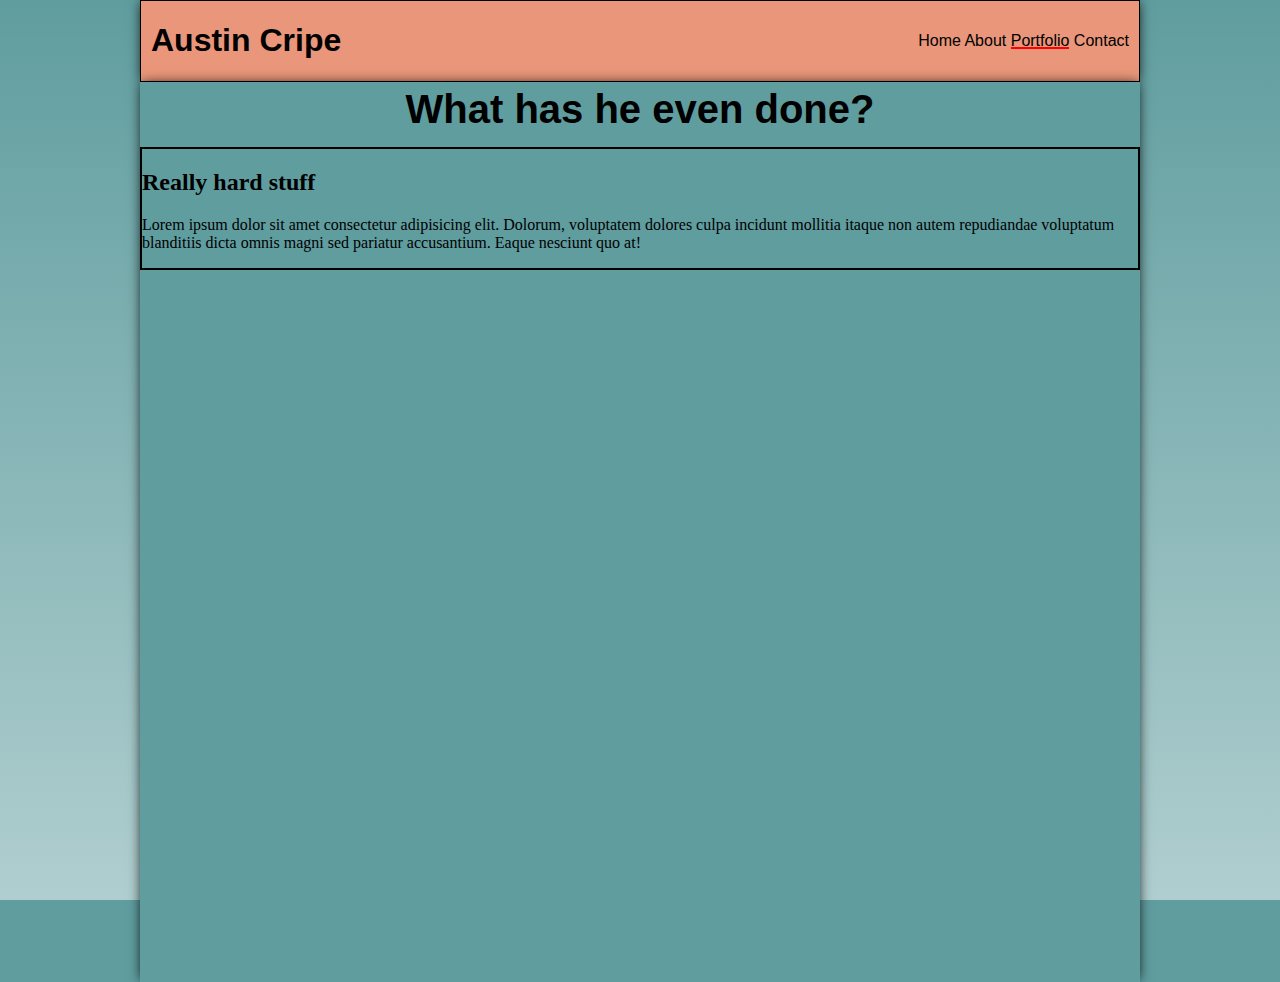
==== portfolio.html @ 77eafe6e "Got muh pages set. Mobile friendy. Sort of." ====
<!DOCTYPE html>
<html lang="en">
<head>
    <meta charset="UTF-8">
    <meta name="viewport" content="width=device-width, initial-scale=1.0">
    <title>Austin Website2</title>
    <link rel="stylesheet" href="style.css">
</head>
<body>
    <div class="main-nav">
        <h1>Austin Cripe</h1>
        <div class="desktop-nav" id="nav-links">
            <a href="./index.html">Home</a>
            <a href="./about.html">About</a>
            <a href="./portfolio.html">Portfolio</a>
            <a href="./contact.html">Contact</a>
        </div>
        <div id="mobile-btn" onclick="openNav()"></div>
    </div>
    <div class="main-cont">
        <h1>What has he even done?</h1>
        <div class="port-sec">
            <div>
                <h2>Really hard stuff</h2>
                <p>Lorem ipsum dolor sit amet consectetur adipisicing elit. Dolorum, voluptatem dolores culpa incidunt mollitia itaque non autem repudiandae voluptatum blanditiis dicta omnis magni sed pariatur accusantium. Eaque nesciunt quo at!</p>
            </div>
        </div>
    </div>
</body>
<script src="main.js"></script>
</html>
---- style.css ----
*{
    box-sizing: border-box;
}
html{
    height: 100%;
}
body{
    background-repeat: no-repeat;
    background: linear-gradient(to top, rgba(255,255,255, 0.5), rgba(96, 157, 159));
    background-color: rgb(96, 157, 159);
    height: 100%;
    background-attachment: fixed;
    max-width: 1000px;
    margin: 0 auto;
}
.main-nav{
    box-shadow: 0 0 12px -2px black;
    margin: 0;
    background-color: #e9967a;
    padding: 0 10px 0 10px;
    font-family: 'Lucida Sans', 'Lucida Sans Regular', 'Lucida Grande', 'Lucida Sans Unicode', Geneva, Verdana, sans-serif;
    border: 1px solid black;
    display: flex;
    justify-content: space-between;
    align-items: center;
    position: static;
}
.desktop-nav a{
    color: black;
    text-decoration: none;
    font-family: 'Lucida Sans', 'Lucida Sans Regular', 'Lucida Grande', 'Lucida Sans Unicode', Geneva, Verdana, sans-serif;
}
.mobile-nav{
    left: 0px;
    top: 0px;
    position: absolute;
    display: flex;
    justify-content: center;
    flex-direction: column;
    align-items: center;
    background-color: #e9967a;
    height: 100vh;
    width: 0;
    overflow: hidden;
    transition: all 1s;
}
.mobile-nav a{
    /* position: relative; */
    font-family:'Franklin Gothic Medium', 'Arial Narrow', Arial, sans-serif;
    font-size: 2rem;
    text-decoration: none;
    color: black;
    padding: 15px;
    transition: all 0.2;
}
.open-nav{
    width: 100%;
}
#nav-links a{
    line-height: 5px;
    color: black;
    position: relative;
    text-decoration: none;
    transition: all 0.2s;
}
#nav-links a:hover, .mobile-nav a:hover{
    color: rgb(255, 255, 255);
}
#mobile-btn{
    display: none;
    top: 25px;
    right: 25px;
    position: absolute;
    background-color: pink;
    width: 40px;
    height: 40px;
}
.selected::after{
    /* z-index: 100; */
    content: "";
    background: red;
    width: 100%;
    height: 2px;
    left: 0;
    bottom: 0px;
    position: absolute;
    opacity: 1;
    pointer-events: none;
}
.main-cont{
    box-shadow: 0 0 12px -2px black;
    background-color: rgb(96, 157, 159);
    margin: 0;
    height: 100%;
    /* padding-top: 1px; */
}
.main-cont h1{
    padding-top: 5px;
    padding-bottom: 15px;
    margin: 0;
    font-size: 2.5rem;
    font-family: 'Trebuchet MS', 'Lucida Sans Unicode', 'Lucida Grande', 'Lucida Sans', Arial, sans-serif;
    text-align: center;
}
#hero-cont{
    display: flex;
    justify-content: space-evenly;
    flex-direction: column;
    text-shadow: 2px 2px 10px black;
    color: white;
    margin: 0px;
    height: 350px;
    background-image: linear-gradient(to top, rgba(46, 0, 0, 0.5), rgba(77, 43, 20, 0.7)), url("https://pixabay.com/get/g126f59bd6061754a3a97ce298c16b0b89685849665fa347b0e0efd1cf30bddf93f498f20a733fc1c98ef112f4fcbc64a24fae43b1699e6be68d5542b3ab36e38_1280.jpg");
    background-repeat:no-repeat;
}
#hero-cont h3{
    font-size: 2rem;
}
#hero-cont h3, #hero-cont p {
    padding-left: 25px;
    width: 30%;
}
.section {
    display: flex;
    justify-content: space-between;
    height: 150px;
}
.section img{
    padding-left: 5px;
    padding-right: 5px;
}
.section p{
    width: 300px;
}
hr{
    margin: 25px;
}
.port-sec{
    border: 2px solid black;
}
.form{
    font-size: 1.5em;
    display: flex;
    align-items: center;
    justify-content: center;
    flex-direction: column;
}
.form label{
    padding: 15px;
    user-select: none;
}
.form input:focus{
    border: 2px solid red;
}
@media screen and (max-width: 860px){
    #mobile-btn{
        display: block;
    }
    .img-right{
        display: none;
    }
    .section{
        display: flex;
        justify-content: space-around;
    }
}
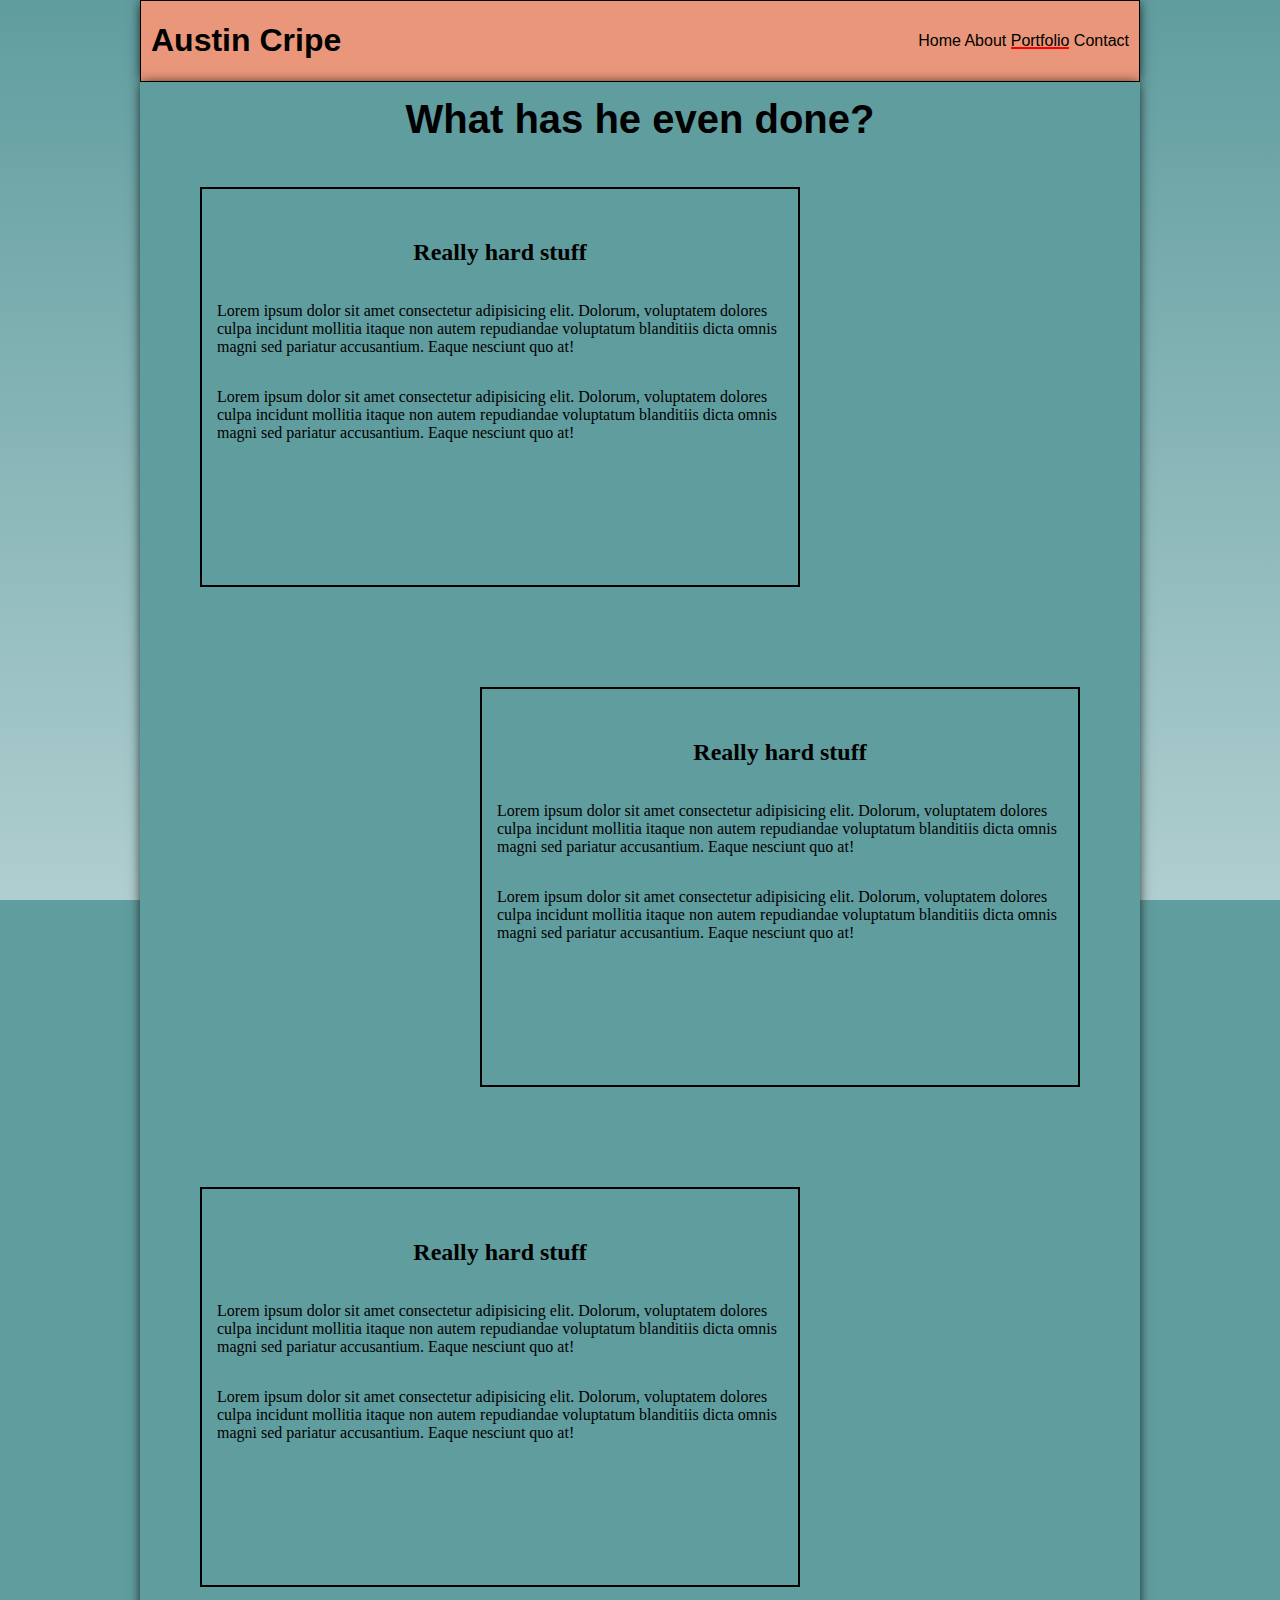
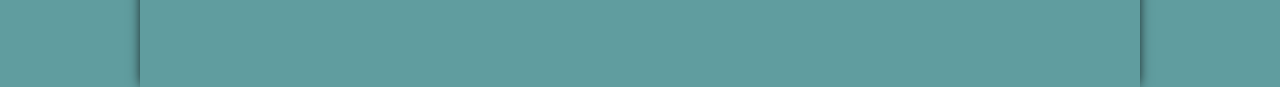
==== commit e07ccf4e: "Fiddling with finish touches" ====
--- a/portfolio.html
+++ b/portfolio.html
@@ -23,6 +23,21 @@
             <div>
                 <h2>Really hard stuff</h2>
                 <p>Lorem ipsum dolor sit amet consectetur adipisicing elit. Dolorum, voluptatem dolores culpa incidunt mollitia itaque non autem repudiandae voluptatum blanditiis dicta omnis magni sed pariatur accusantium. Eaque nesciunt quo at!</p>
+                <p>Lorem ipsum dolor sit amet consectetur adipisicing elit. Dolorum, voluptatem dolores culpa incidunt mollitia itaque non autem repudiandae voluptatum blanditiis dicta omnis magni sed pariatur accusantium. Eaque nesciunt quo at!</p>
+            </div>
+        </div>
+        <div class="port-sec">
+            <div>
+                <h2>Really hard stuff</h2>
+                <p>Lorem ipsum dolor sit amet consectetur adipisicing elit. Dolorum, voluptatem dolores culpa incidunt mollitia itaque non autem repudiandae voluptatum blanditiis dicta omnis magni sed pariatur accusantium. Eaque nesciunt quo at!</p>
+                <p>Lorem ipsum dolor sit amet consectetur adipisicing elit. Dolorum, voluptatem dolores culpa incidunt mollitia itaque non autem repudiandae voluptatum blanditiis dicta omnis magni sed pariatur accusantium. Eaque nesciunt quo at!</p>
+            </div>
+        </div>
+        <div class="port-sec">
+            <div>
+                <h2>Really hard stuff</h2>
+                <p>Lorem ipsum dolor sit amet consectetur adipisicing elit. Dolorum, voluptatem dolores culpa incidunt mollitia itaque non autem repudiandae voluptatum blanditiis dicta omnis magni sed pariatur accusantium. Eaque nesciunt quo at!</p>
+                <p>Lorem ipsum dolor sit amet consectetur adipisicing elit. Dolorum, voluptatem dolores culpa incidunt mollitia itaque non autem repudiandae voluptatum blanditiis dicta omnis magni sed pariatur accusantium. Eaque nesciunt quo at!</p>
             </div>
         </div>
     </div>
--- a/style.css
+++ b/style.css
@@ -8,8 +8,8 @@
     background-repeat: no-repeat;
     background: linear-gradient(to top, rgba(255,255,255, 0.5), rgba(96, 157, 159));
     background-color: rgb(96, 157, 159);
-    height: 100%;
     background-attachment: fixed;
+    height: 100vh;
     max-width: 1000px;
     margin: 0 auto;
 }
@@ -91,13 +91,13 @@
     box-shadow: 0 0 12px -2px black;
     background-color: rgb(96, 157, 159);
     margin: 0;
-    height: 100%;
+    min-height: 100%;
     /* padding-top: 1px; */
 }
 .main-cont h1{
-    padding-top: 5px;
-    padding-bottom: 15px;
-    margin: 0;
+    padding-top: 15px;
+    padding-bottom: 45px;
+    margin: 0px;
     font-size: 2.5rem;
     font-family: 'Trebuchet MS', 'Lucida Sans Unicode', 'Lucida Grande', 'Lucida Sans', Arial, sans-serif;
     text-align: center;
@@ -132,11 +132,31 @@
 .section p{
     width: 300px;
 }
+.section button{
+    display: relative;
+    top: 0px;
+}
 hr{
     margin: 25px;
 }
 .port-sec{
+    display: inline-block;
+    height: 400px;
+    width: 60%;
     border: 2px solid black;
+    margin-bottom: 100px;
+    margin-right: 0px;
+    margin-left: 60px;
+}
+.port-sec:nth-child(odd){
+    float: right;
+    margin-right: 60px
+}
+.port-sec div{
+    padding: 30px 15px 0px 15px;
+    display: flex;
+    flex-direction: column;
+    align-items: center;
 }
 .form{
     font-size: 1.5em;
@@ -152,6 +172,10 @@
 .form input:focus{
     border: 2px solid red;
 }
+.submitted{
+    display: flex;
+    align-items: center;
+}
 @media screen and (max-width: 860px){
     #mobile-btn{
         display: block;
